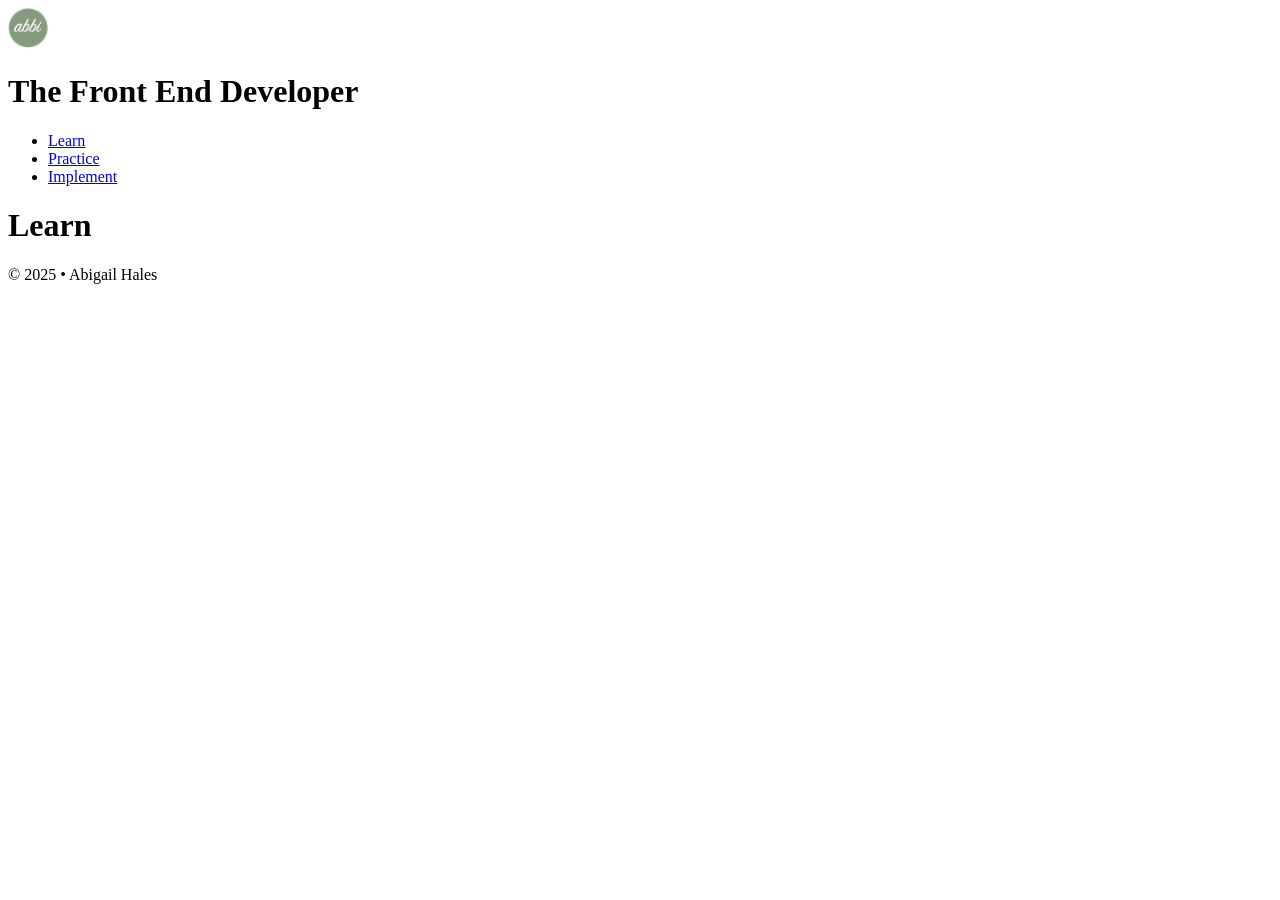
==== My Responsive Start Folder/index.html @ 3c842d35 "First Draft" ====
<!DOCTYPE html>
<html lang="en">
<head>
    <title>Start File | Front End Web Developer</title>
<meta name="description" content="Abigail Hales Sample Start File with SCSS">
<meta name="author" content="Abigail Hales">

    <meta charset="UTF-8">
    <meta name="viewport" content="width=device-width, initial-scale=1.0">

    <link rel="preconnect" href="https://fonts.googleapis.com">
<link rel="preconnect" href="https://fonts.gstatic.com" crossorigin>
<link href="https://fonts.googleapis.com/css2?family=Be+Vietnam+Pro:ital,wght@0,100;0,200;0,300;0,400;0,500;0,600;0,700;0,800;0,900;1,100;1,200;1,300;1,400;1,500;1,600;1,700;1,800;1,900&family=Chango&family=Lora:ital,wght@0,400..700;1,400..700&family=Nunito:ital,wght@0,200..1000;1,200..1000&family=Open+Sans:ital,wght@0,300..800;1,300..800&family=Quicksand:wght@300..700&family=Source+Serif+4:ital,opsz,wght@0,8..60,200..900;1,8..60,200..900&display=swap" rel="stylesheet">
<link href="css/styles.css" rel="stylesheet">


<!-- Fav Icon Info-->
<link rel="apple-touch-icon" sizes="180x180" href="apple-touch-icon.png">
<link rel="icon" type="image/png" sizes="32x32" href="favicon-32x32.png">
<link rel="icon" type="image/png" sizes="16x16" href="favicon-16x16.png">
<link rel="manifest" href="site.webmanifest">
   
</head>
<body>

    <div id="headerWrapper">
        <header> 
            <img src="Images/icon.png" alt="logo" width="40" height="40">
            <h1> The Front End Developer</h1>
        </header>
    </div>

<div id="navWrapper">
    <nav>
<ul>
    <li class="active"><a href="#">Learn</a></li>
    <li><a href="#">Practice</a></li>
    <li><a href="#">Implement</a></li>
</ul>
    </nav>
</div>

<div id="mainWrapper">
    <main>
<h1>Learn</h1>
    </main>
</div>

<div id="footerWrapper">
    <footer>
        <p>&copy; <span id="year">2025</span> &bull; Abigail Hales</p>
    </footer>
</div>
   <script src="js/scripts.js"></script>
</body>
</html>
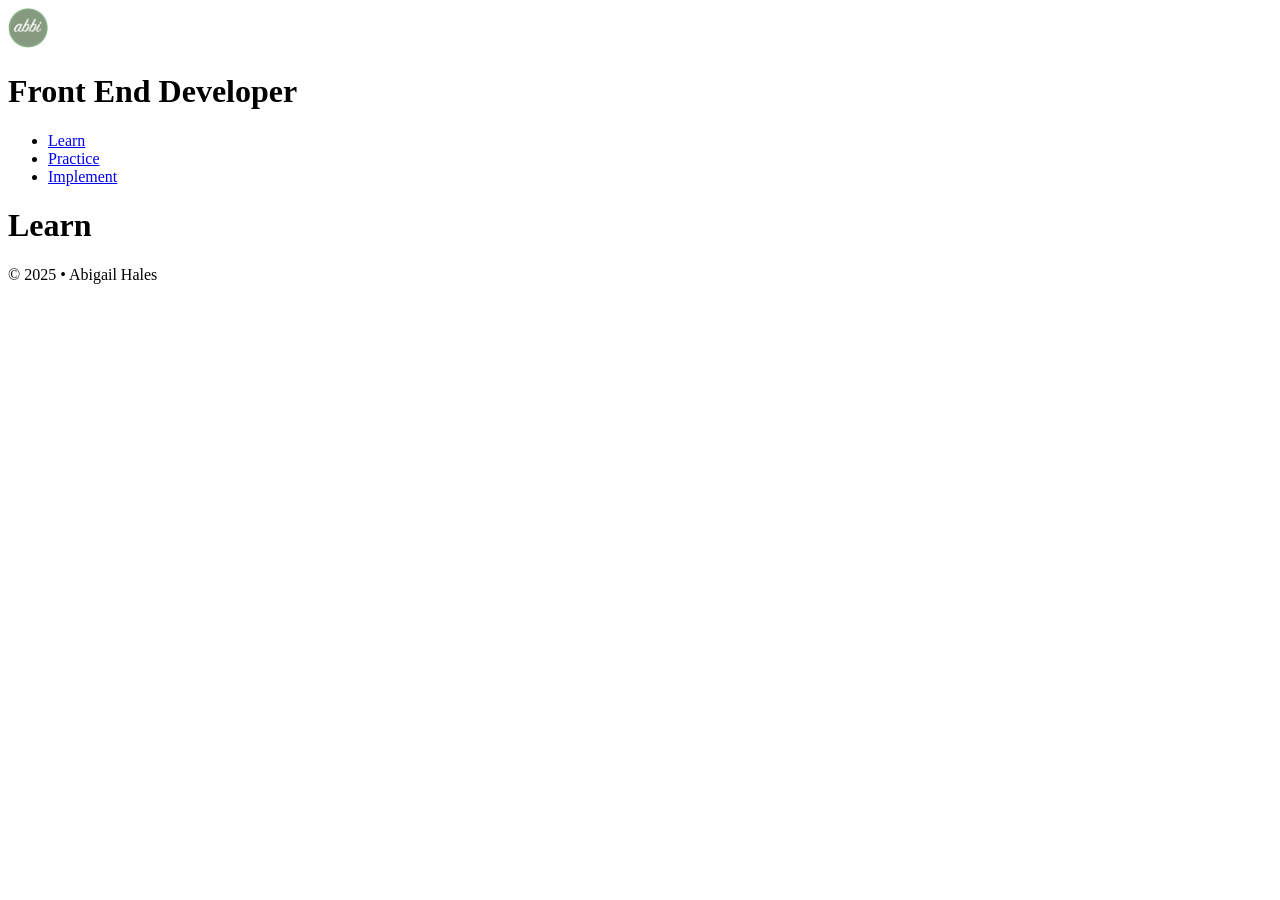
==== commit f4e4a9fe: "first changes" ====
--- a/My Responsive Start Folder/index.html
+++ b/My Responsive Start Folder/index.html
@@ -26,7 +26,7 @@
     <div id="headerWrapper">
         <header> 
             <img src="Images/icon.png" alt="logo" width="40" height="40">
-            <h1> The Front End Developer</h1>
+            <h1> Front End Developer</h1>
         </header>
     </div>
 
